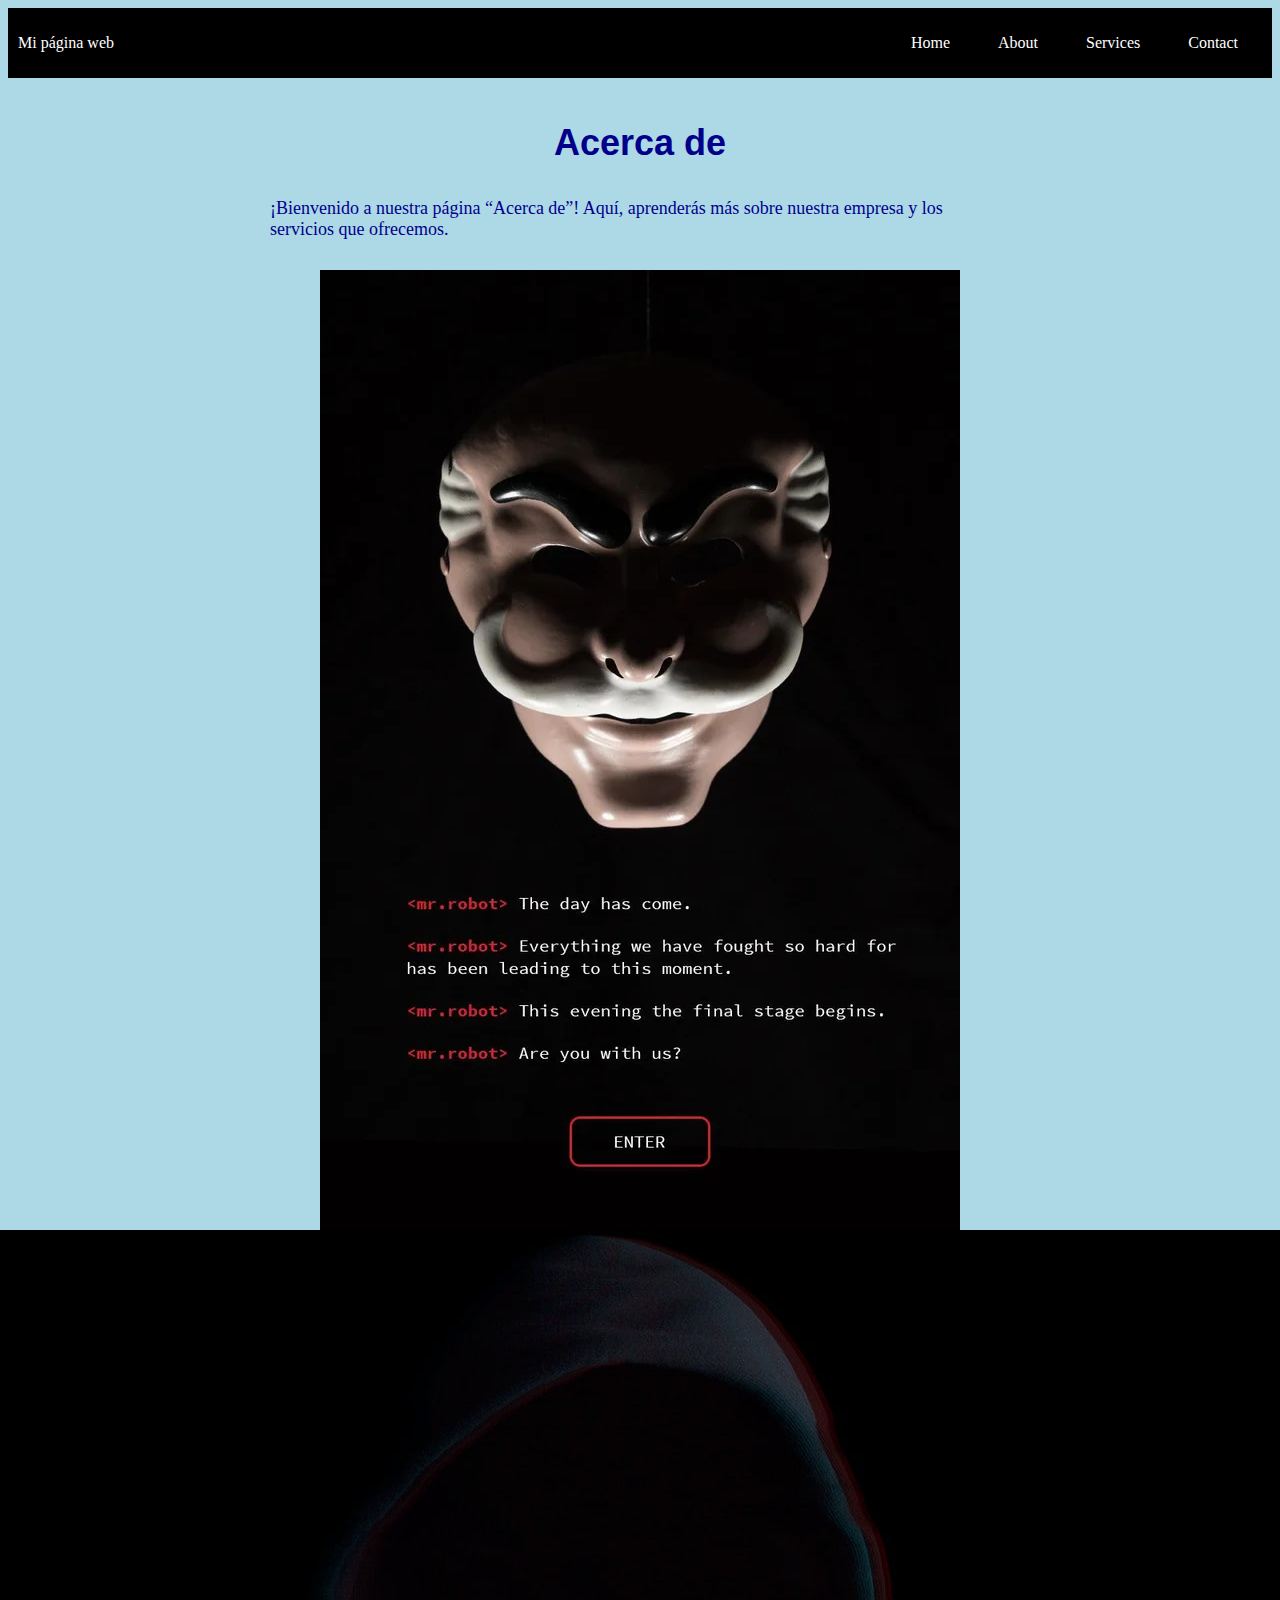
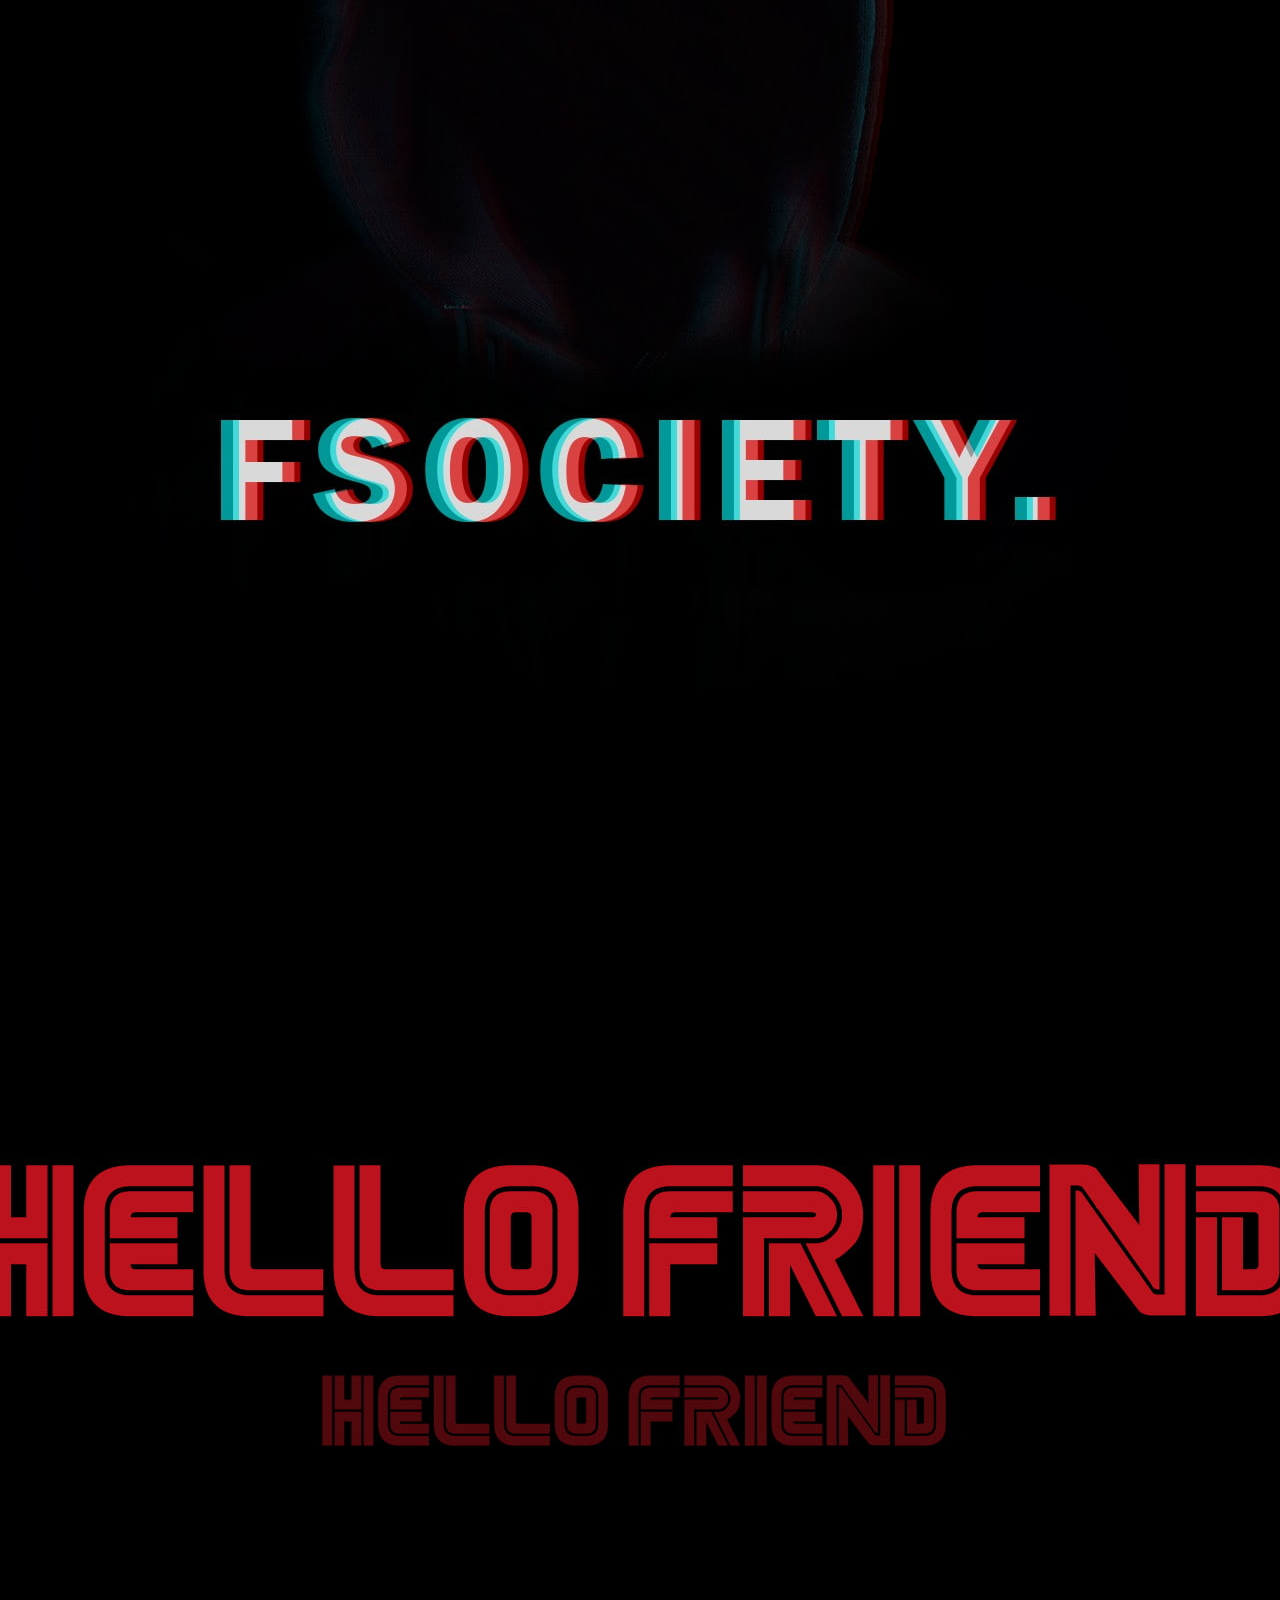
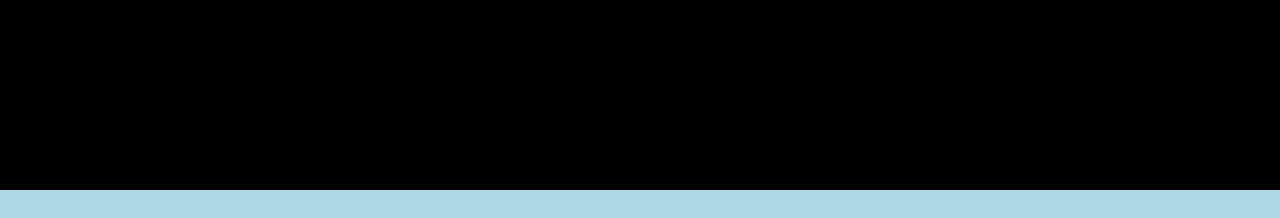
==== about.html @ 249c0a1f "Initial commit" ====
<!DOCTYPE html>
<html lang="en">
<head>
    <meta charset="UTF-8">
    <meta http-equiv="X-UA-Compatible" content="IE=edge">
    <meta name="viewport" content="width=device-width, initial-scale=1.0">
    <title>Mi primer Website</title>
    <link rel="stylesheet" type="text/css" href="styles.css">
</head>
<body>
    <div class="container-nav">
        <nav class="navbar" role="navigation">
          <a href="#" class="brand">Mi página web</a>
          <ul class="nav-links">
            <li><a href="index.html">Home</a></li>
            <li><a href="about.html">About</a></li>
            <li><a href="services.html">Services</a></li>
            <li><a href="contact.html">Contact</a></li>
          </ul>
        </nav>
        <button class="button-menu-toggle">Menu</button>
      </div>
    <div class="container">
        <h1>Acerca de</h1>
        <p>¡Bienvenido a nuestra página “Acerca de”! Aquí, aprenderás más sobre nuestra empresa y los servicios que ofrecemos.</p>
        <div class="img-container">
            <img src="img1.png" alt="Descripción de la imagen 1" />
            <img src="img2.jpg" alt="Descripción de la imagen 2" />
            <img src="img3.jpg" alt="Descripción de la imagen 3" />
        </div>
    </div>
</body>
</html>
---- styles.css ----
body{
    background-color: lightblue;
    color: darkblue;
}

h1{
    font-family: 'Arial', sans-serif;
    font-size: 36px;
    text-align: center;
}

p{
    font-family: 'Georgia', serif;
    font-size: 18px;
    padding: 10px;
    margin: 20px;
}

.container{
    max-width: 800px;
    margin: auto;
    padding: 20px;
}

.row{
    display: flex;
    flex-wrap: wrap;
    margin: 10px;
}

.column{
    flex: 1;
    padding: 10px;
}

.video-container{
    display: flex;
    flex-direction: column;
    align-items: center;
    gap: 50px;
    padding: 50px;
}

footer{
    display: flex;
    flex-direction: column;
    align-items: center;
    justify-content: center;
    background-color: #f1f1f1;
    min-height: 200px;
    text-align: center;
}


@media (max-width: 600px){
    .column{
        flex: 100%;
    }
}

.container-nav {
    display: flex;
    padding: 10px;
    height: 50px;
    background-color: black;
}
  
  
.navbar {
    display: flex;
    justify-content: space-between;
    width: 100%;
}
  
  
.brand {
    display: flex;
    align-items: center;
}
  
  
li>a {
    padding: 8px 24px;
}
  
  
li {
    list-style-type: none;
}
  
  
a {
    color: white;
    text-decoration:none;
}
  
  
.nav-links {
    display: flex;
    align-items: center;
}
  
  
.button-menu-toggle {
    display: none;
}

.img-container{
    display: flex;
    flex-wrap: wrap;
    justify-content: center;
}

@media (max-width: 768px) {
    .column {
      flex: 100%;
    }
  
    .nav-links {
      display: none;
    }
  
    .button-menu-toggle {
      display: block;
      background-color: white;
      border:none;
      border-radius: 50px;
      padding: 0 24px;
      font-family: monospace;
      font-weight: bold;
      font-size: 20px;
    }
   
    .nav-links.nav-links-responsive {
      position: absolute;
      display: flex;
      background-color: rgba(20,20,20,0.95);
      width: 100%;
      height: 100%;
      top: 70px;
      left: 0;
      flex-direction: column;
      padding-top: 200px;
      align-items: center;
      gap:70px;
      font-size: 40px;
    }

    .img-container{
        flex-direction: column;
    }

    .video-container{
        padding: 10px;
        gap: 5px;
    }

    iframe, video{
        max-width: 90%;
    }
}
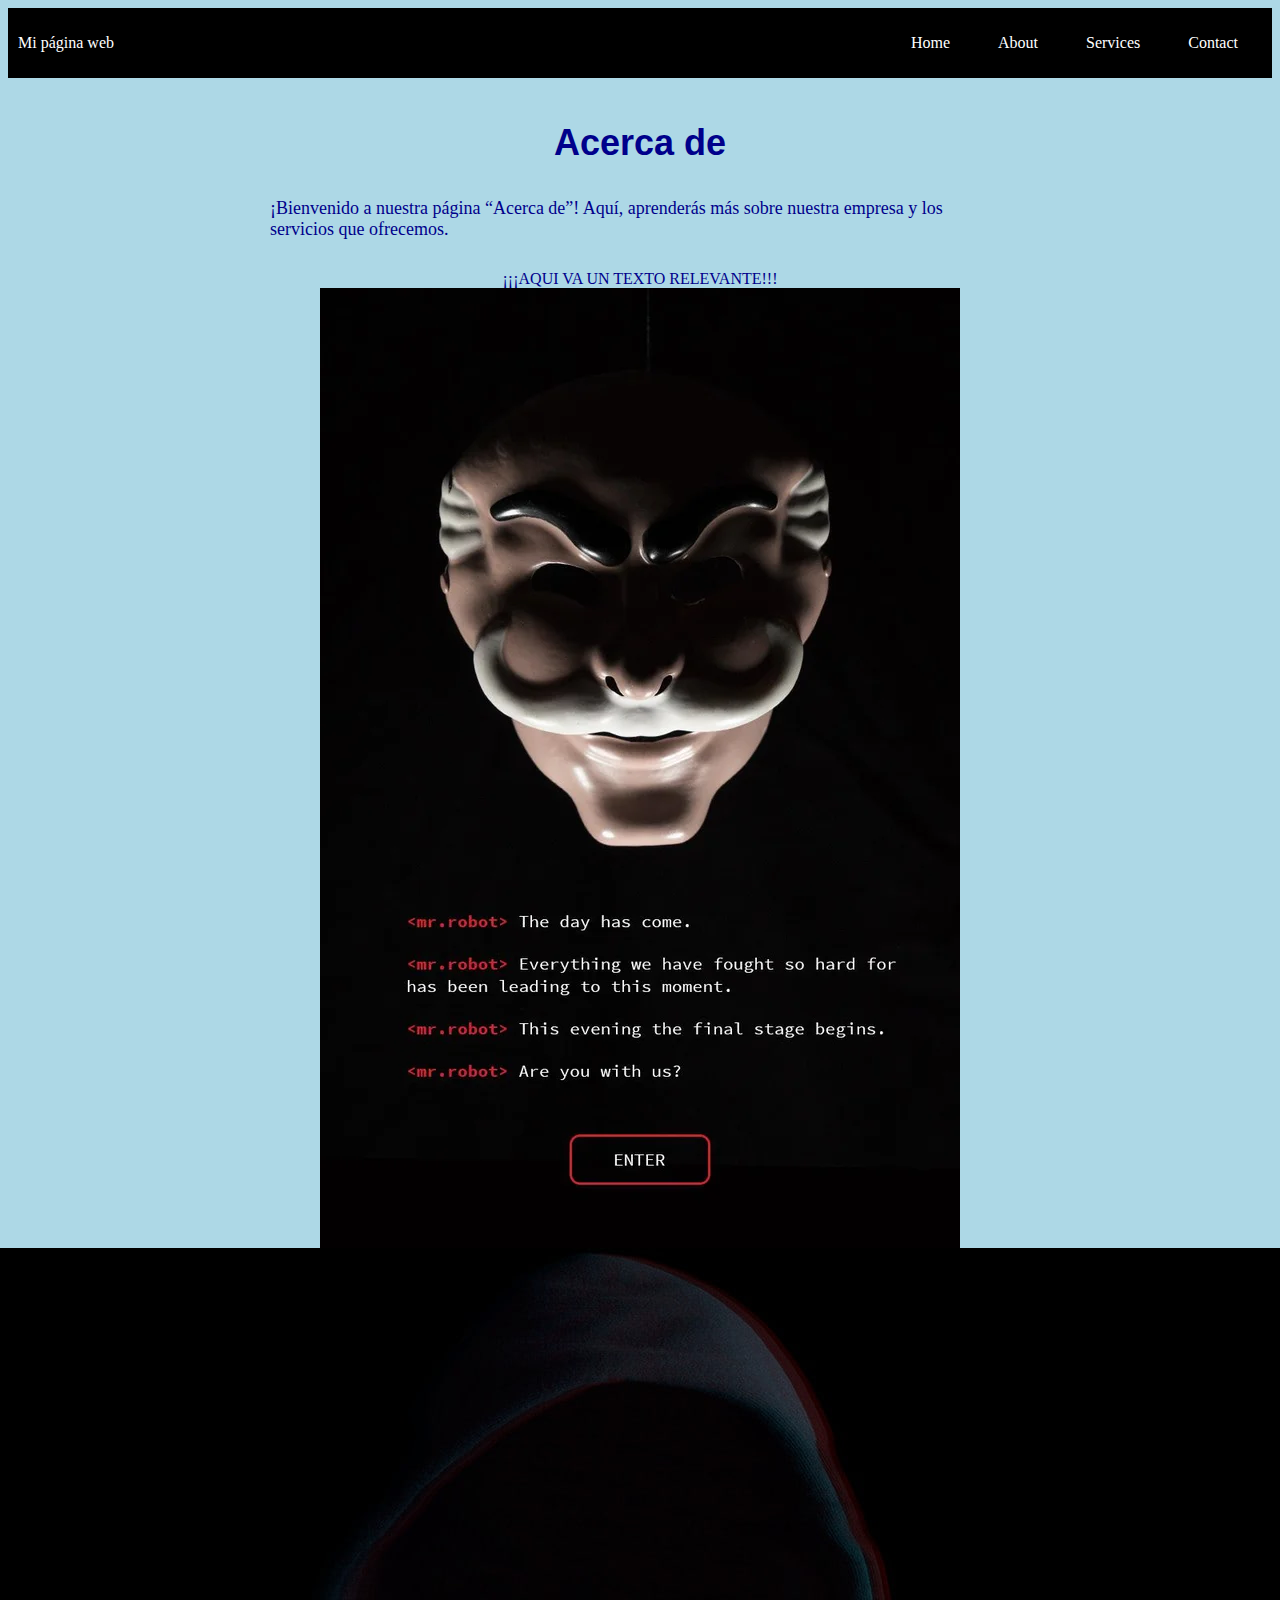
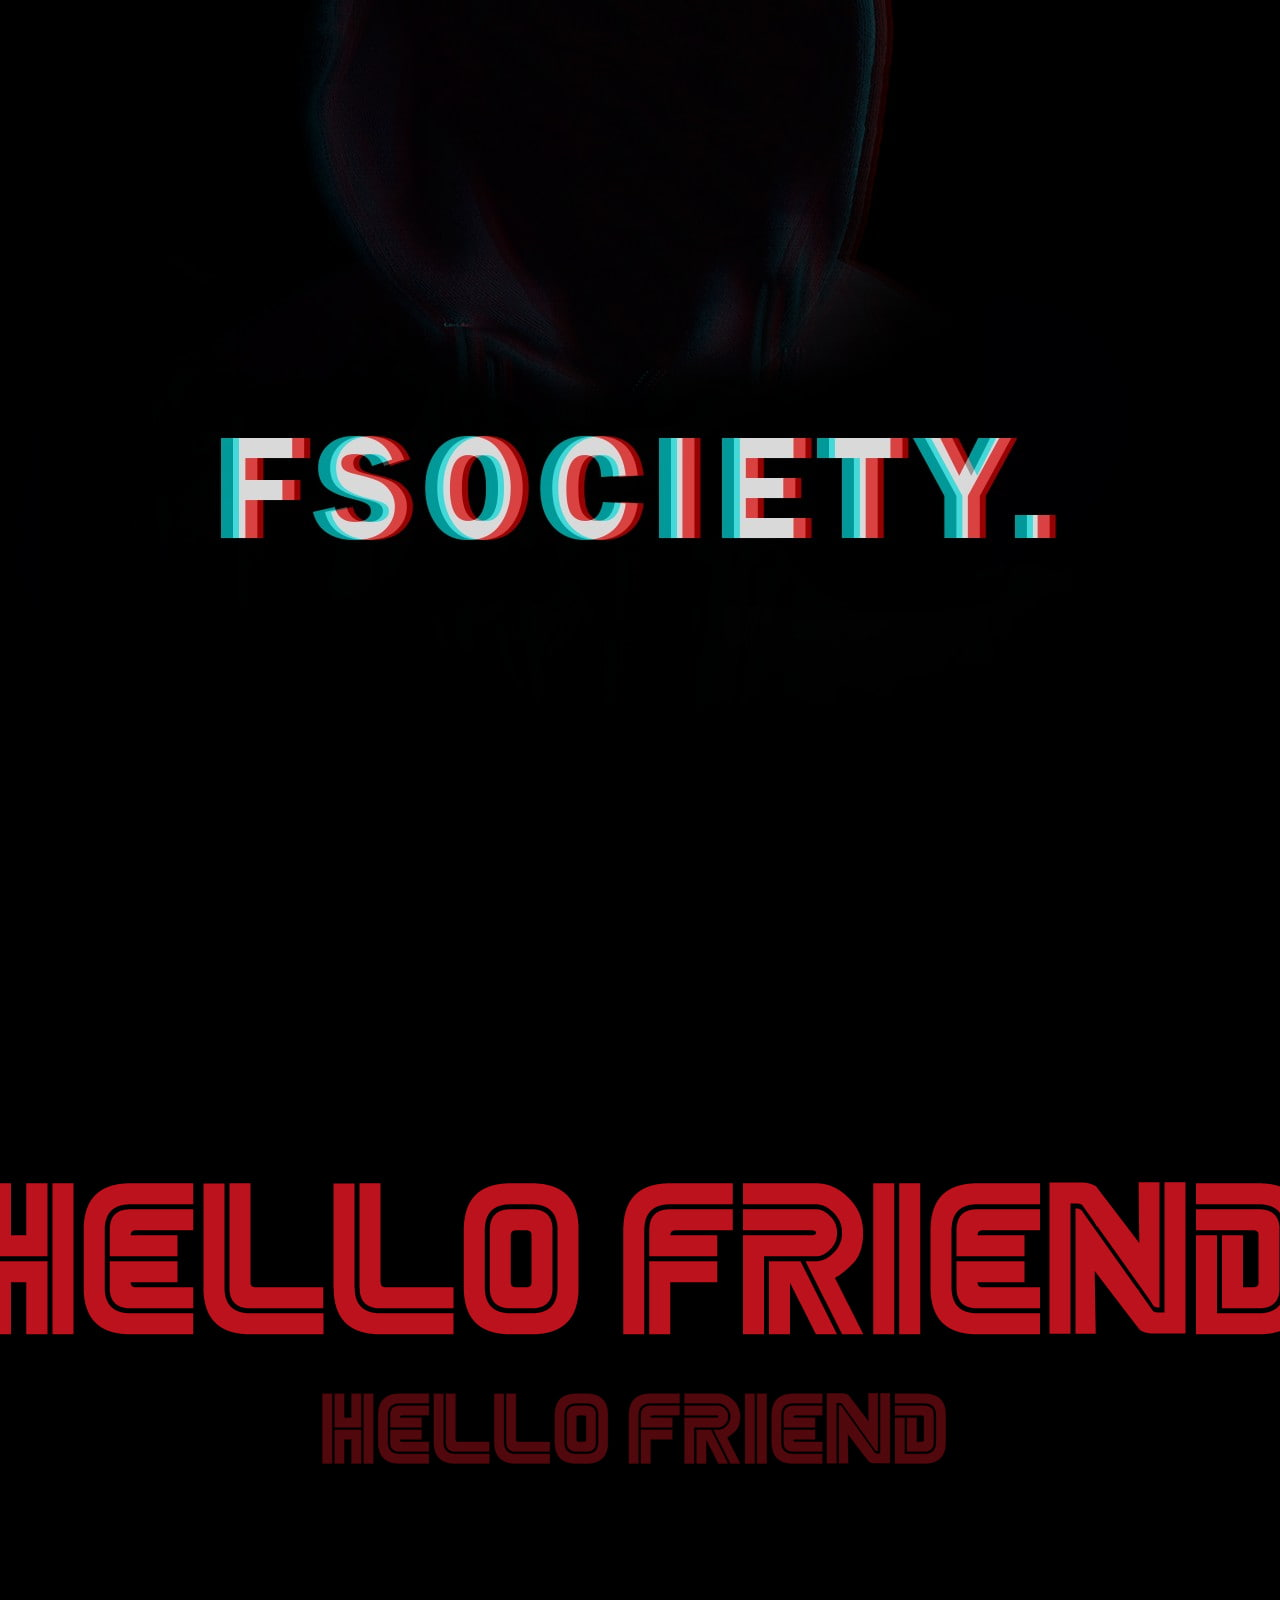
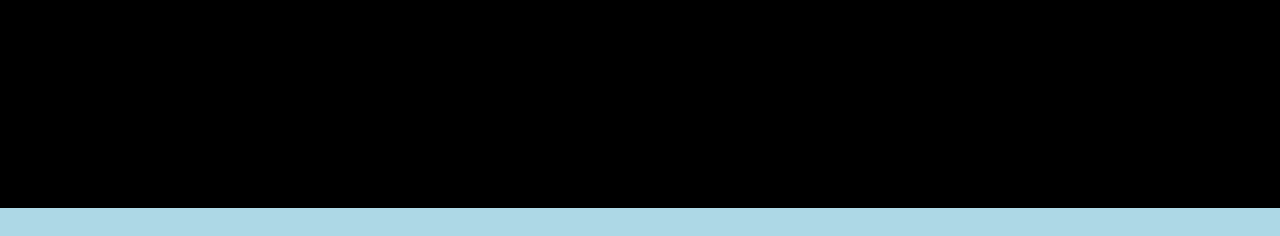
==== commit 391a993e: "Primera-Actualizacion" ====
--- a/about.html
+++ b/about.html
@@ -8,26 +8,30 @@
     <link rel="stylesheet" type="text/css" href="styles.css">
 </head>
 <body>
-    <div class="container-nav">
-        <nav class="navbar" role="navigation">
-          <a href="#" class="brand">Mi página web</a>
-          <ul class="nav-links">
-            <li><a href="index.html">Home</a></li>
-            <li><a href="about.html">About</a></li>
-            <li><a href="services.html">Services</a></li>
-            <li><a href="contact.html">Contact</a></li>
-          </ul>
-        </nav>
-        <button class="button-menu-toggle">Menu</button>
-      </div>
-    <div class="container">
-        <h1>Acerca de</h1>
-        <p>¡Bienvenido a nuestra página “Acerca de”! Aquí, aprenderás más sobre nuestra empresa y los servicios que ofrecemos.</p>
-        <div class="img-container">
-            <img src="img1.png" alt="Descripción de la imagen 1" />
-            <img src="img2.jpg" alt="Descripción de la imagen 2" />
-            <img src="img3.jpg" alt="Descripción de la imagen 3" />
-        </div>
+  <header class="container-nav">
+    <nav class="navbar" role="navigation">
+      <a href="#" class="brand">Mi página web</a>
+      <ul class="nav-links">
+        <li><a href="index.html">Home</a></li>
+        <li><a href="about.html">About</a></li>
+        <li><a href="services.html">Services</a></li>
+        <li><a href="contact.html">Contact</a></li>
+      </ul>
+    </nav>
+    <button class="button-menu-toggle">Menu</button>
+  </header>
+
+  <main class="container">
+    <h1>Acerca de</h1>
+    <p>¡Bienvenido a nuestra página “Acerca de”! Aquí, aprenderás más sobre nuestra empresa y los servicios que ofrecemos.</p>
+    <div class="greeting">
+      ¡¡¡AQUI VA UN TEXTO RELEVANTE!!!
     </div>
+    <div class="img-container">
+        <img src="img1.png" alt="Descripción de la imagen 1" />
+        <img src="img2.jpg" alt="Descripción de la imagen 2" />
+        <img src="img3.jpg" alt="Descripción de la imagen 3" />
+    </div>
+  </main>
 </body>
 </html>--- a/styles.css
+++ b/styles.css
@@ -111,6 +111,10 @@
     justify-content: center;
 }
 
+.greeting{
+    text-align: center;
+}
+
 @media (max-width: 768px) {
     .column {
       flex: 100%;
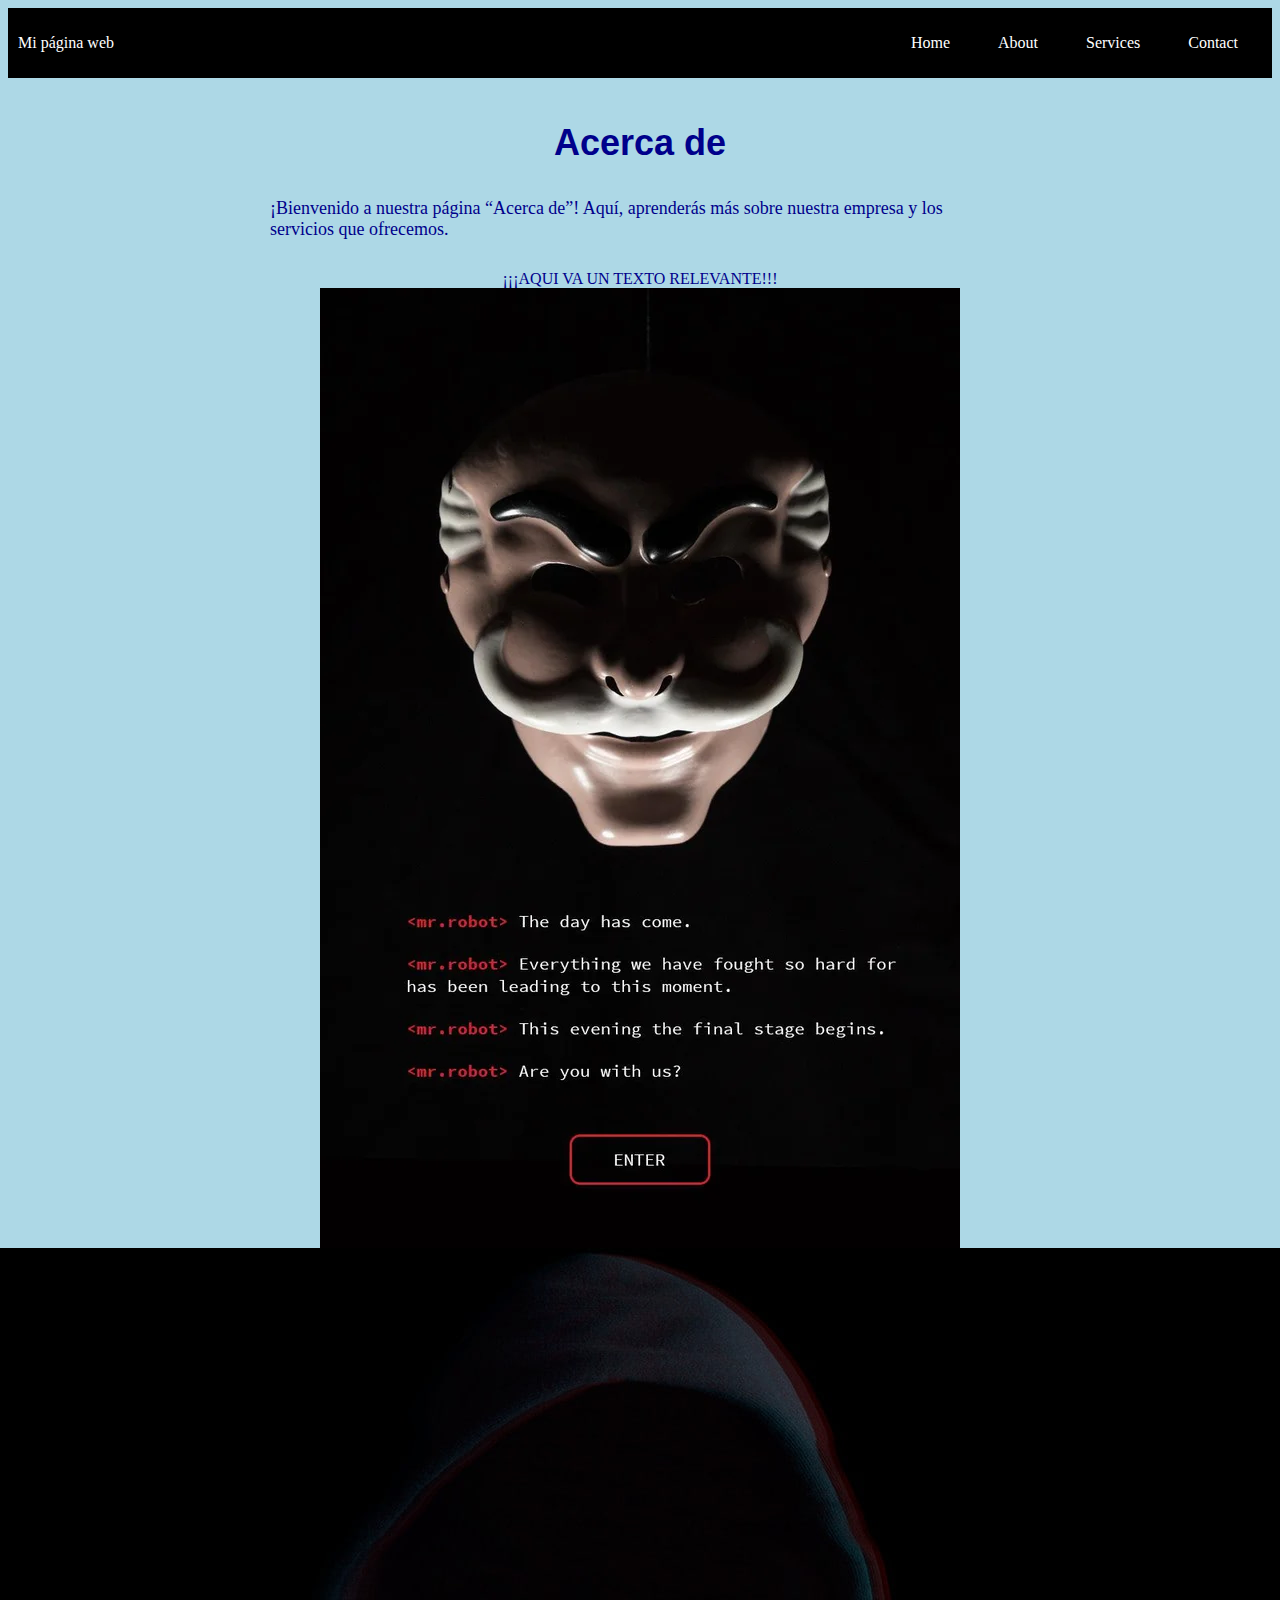
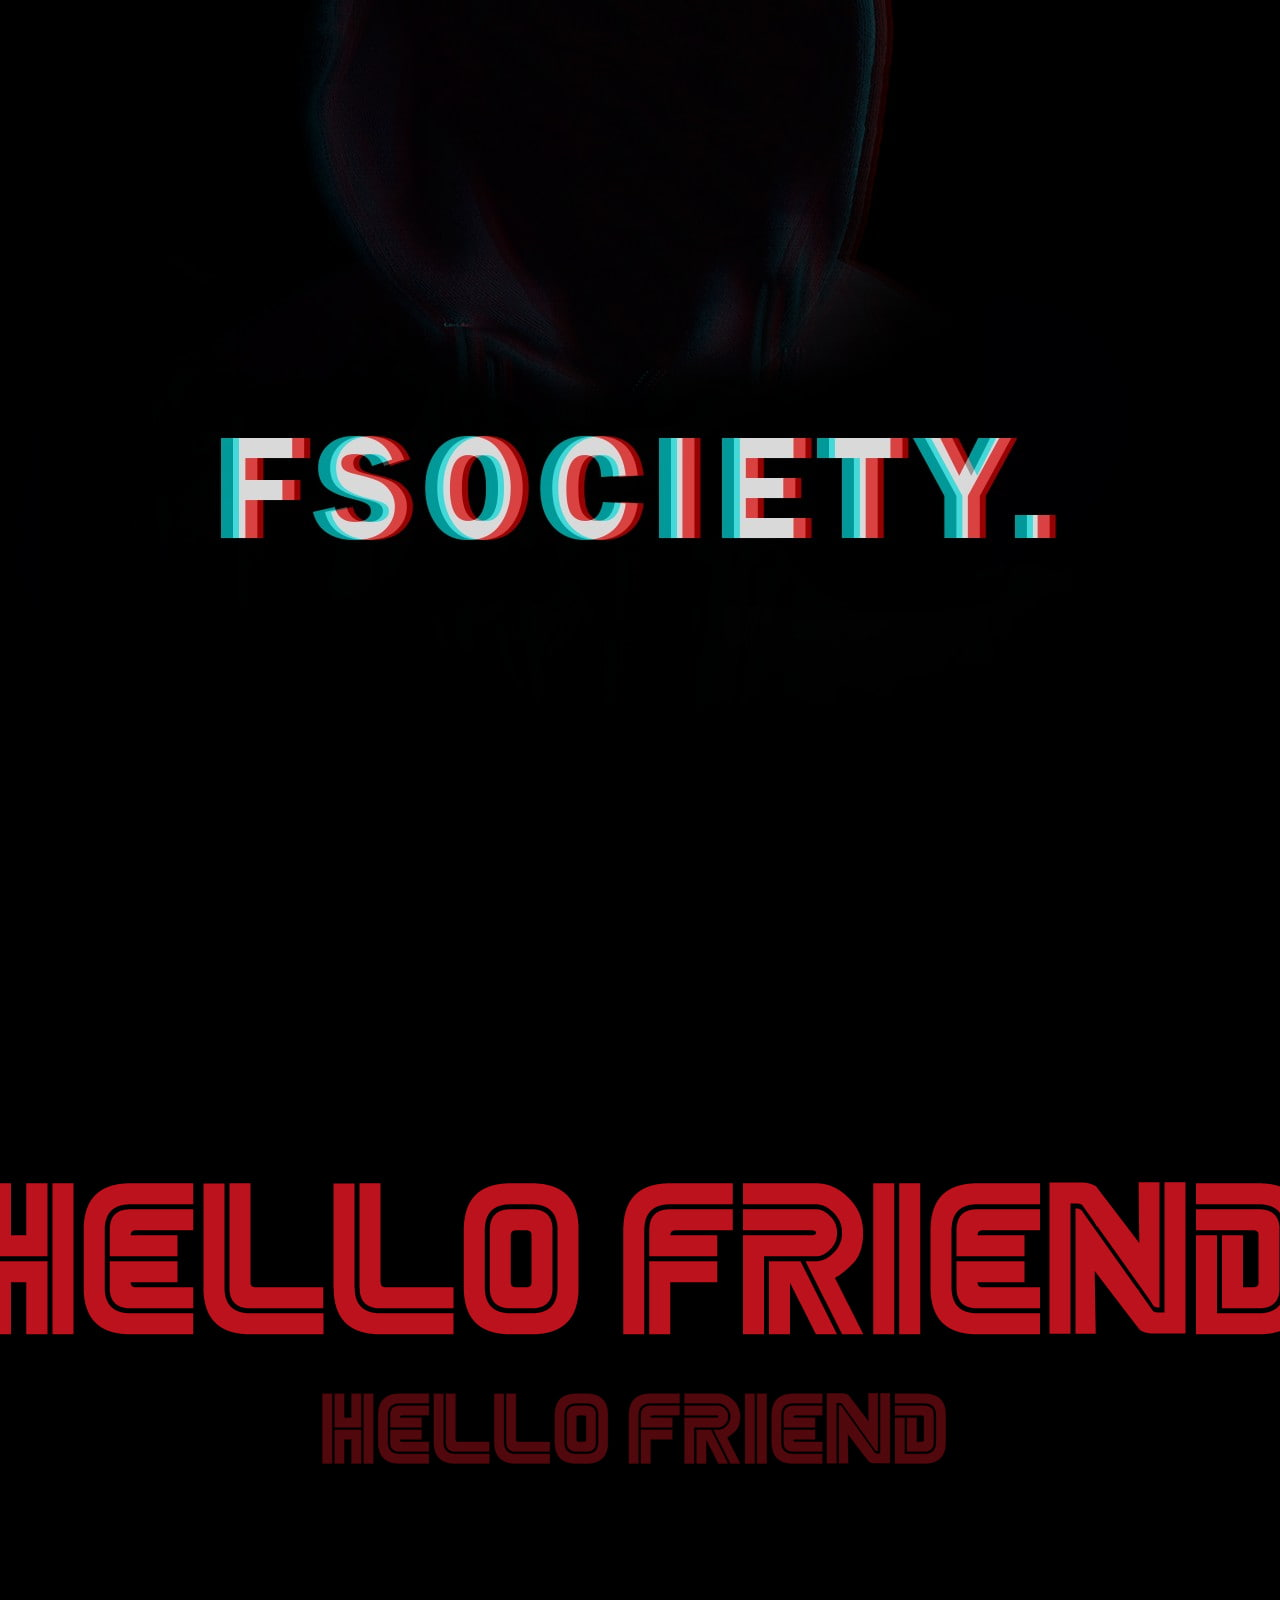
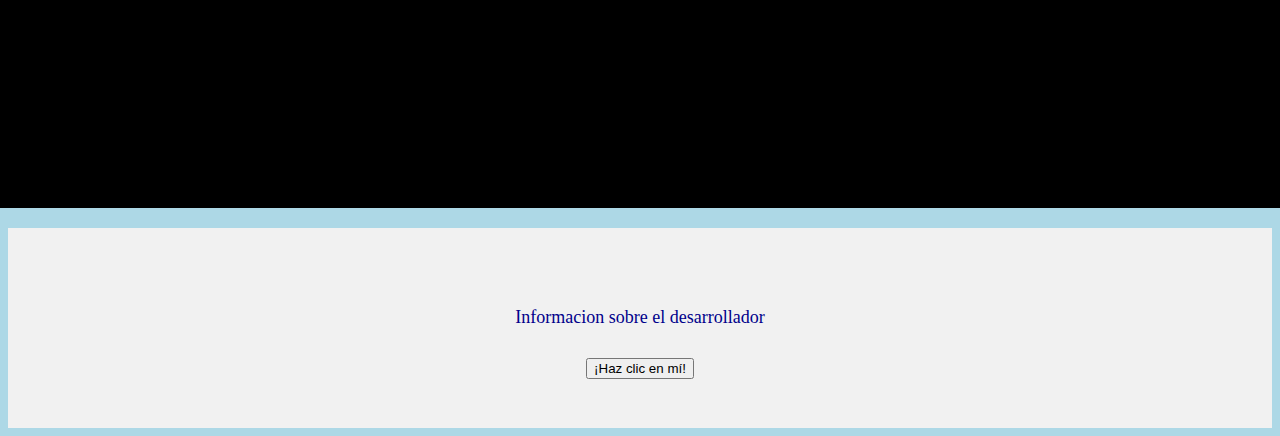
==== commit b96951b8: "Tercera-Actualizacion" ====
--- a/about.html
+++ b/about.html
@@ -8,9 +8,10 @@
     <link rel="stylesheet" type="text/css" href="styles.css">
 </head>
 <body>
+
   <header class="container-nav">
     <nav class="navbar" role="navigation">
-      <a href="#" class="brand">Mi página web</a>
+      <a href="index.html" class="brand">Mi página web</a>
       <ul class="nav-links">
         <li><a href="index.html">Home</a></li>
         <li><a href="about.html">About</a></li>
@@ -33,5 +34,12 @@
         <img src="img3.jpg" alt="Descripción de la imagen 3" />
     </div>
   </main>
+  
+  <footer>
+    <p>Informacion sobre el desarrollador</p>
+    <button onClick="showAlert()" aria-label="Haz clic en mí">¡Haz clic en mí!</button>
+  </footer>
+
+  <script src="script.js"></script>
 </body>
 </html>